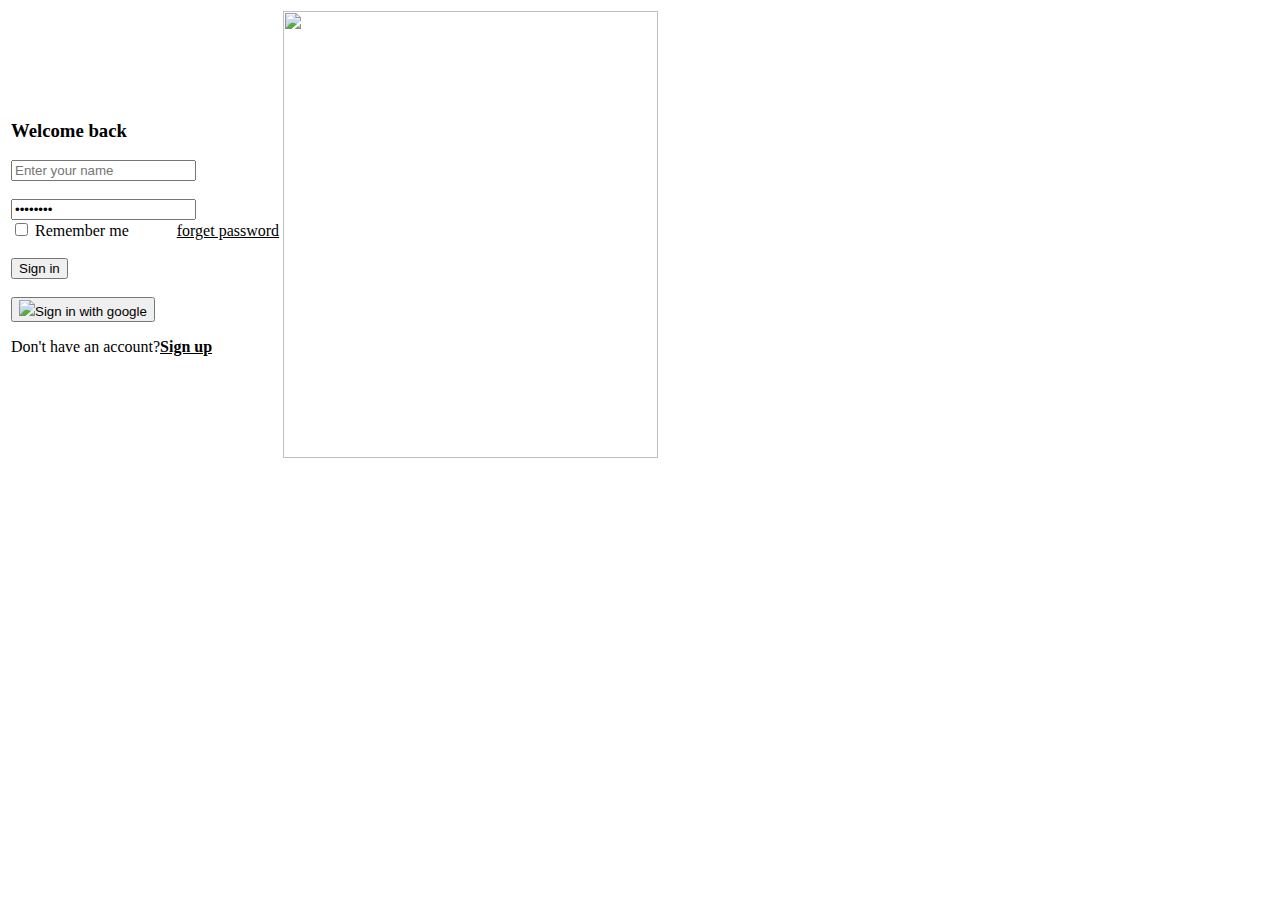
==== index.html @ 15ebc763 "Rename Signin.html to index.html" ====
<!DOCTYPE html>
<html>
    <head>
        <link  rel="stylesheet" href="web.css">
    </head>
    <body>
        <table id="ta">
            <tr>
                <td>
        <form id="web">
        <h3>Welcome back</h3>
        <input type="text"id="email"name="email"placeholder="Enter your name"><br><br>
        <input type="password" id="pass" name="password" value="password" ><br>
        <div class="rem">
        <input type="checkbox"id="remember"name="remember"value="Remember me">
        <label for="remember">Remember me</label>&emsp14;&emsp14;&emsp14;&emsp14;&emsp14;&emsp14;&emsp14;&emsp14;&emsp14;&emsp14;&emsp14;
        <a href="url" style="color: black;" >forget password</a><br>
        </div>
        <br>
        <button id="goo">Sign in</button>
        <br>
        <br>
          <button class="but">
            <img src="google.png" width="25px">Sign in with google
          </button> <br>
        <div class="kk">
            <p>Don't have an account?<a style="color: black;" href="url"><b>Sign up</b></a></p>
        </div>
        </form>
            </td>
            <td>
                <div id="img">
                <img src="pic.jpg" height="447px" width="375px">
                </div>
            </td>
            </tr>
        </table>
        
    </body>
</html>
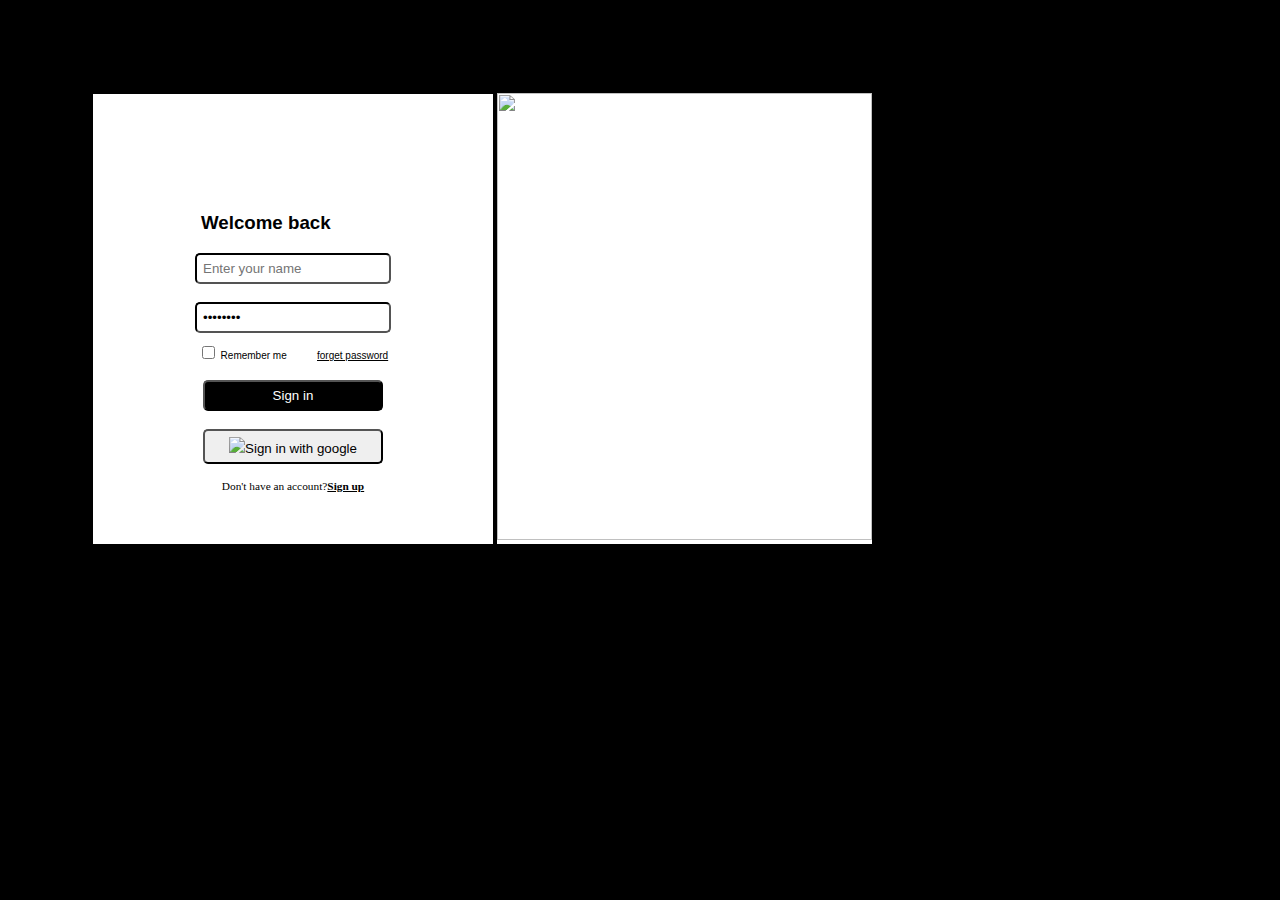
==== commit 3f639947: "Update index.html" ====
--- a/index.html
+++ b/index.html
@@ -1,7 +1,7 @@
 <!DOCTYPE html>
 <html>
     <head>
-        <link  rel="stylesheet" href="web.css">
+        <link  rel="stylesheet" href="Signup.css">
     </head>
     <body>
         <table id="ta">
--- a/Signup.css
+++ b/Signup.css
@@ -0,0 +1,77 @@
+body{
+    background-color: black;
+    margin: 90px;
+}
+#email{
+    border-radius: 5px;
+    width: 180px;
+    padding: 6px;
+    margin-bottom: 5px;
+
+
+    
+}
+#pass{
+    border-radius: 5px;
+    width: 180px;
+    padding: 6px;
+    margin-bottom: 5px;
+
+}
+
+#web{
+    background-color: white;
+    text-align: center;
+    padding: 100px;
+    height: 250px;
+    width: 200px;
+}
+h3{
+    font-family: 'Franklin Gothic Medium', 'Arial Narrow', Arial, sans-serif;
+}
+#pass{
+    margin-bottom: 10px;
+    border-color: black;
+}
+#email{
+    margin-bottom: 0px;
+    border-color: black;
+    
+}
+.rem {
+    font-size: x-small;
+    font-family: 'Franklin Gothic Medium', 'Arial Narrow', Arial, sans-serif;
+    color: black;
+}
+#goo{
+    border-radius: 5px;
+    width: 180px;
+    background-color: black;
+    color: white;
+    margin-bottom: 0px;
+    border-color: black;
+    padding: 6px;
+}
+.but{
+    border-radius: 5px;
+    width: 180px;
+    margin-bottom: 5px;
+    border-color: black;
+    padding: 6px;
+}
+.kk{
+    font-size: 3mm;
+}
+a:link{
+    color: black;
+}
+h3{
+    text-align: left;
+    margin-left: 8px;
+}
+#img{
+    background-color:white;
+}
+#titlt{
+    justify-content: right;
+}